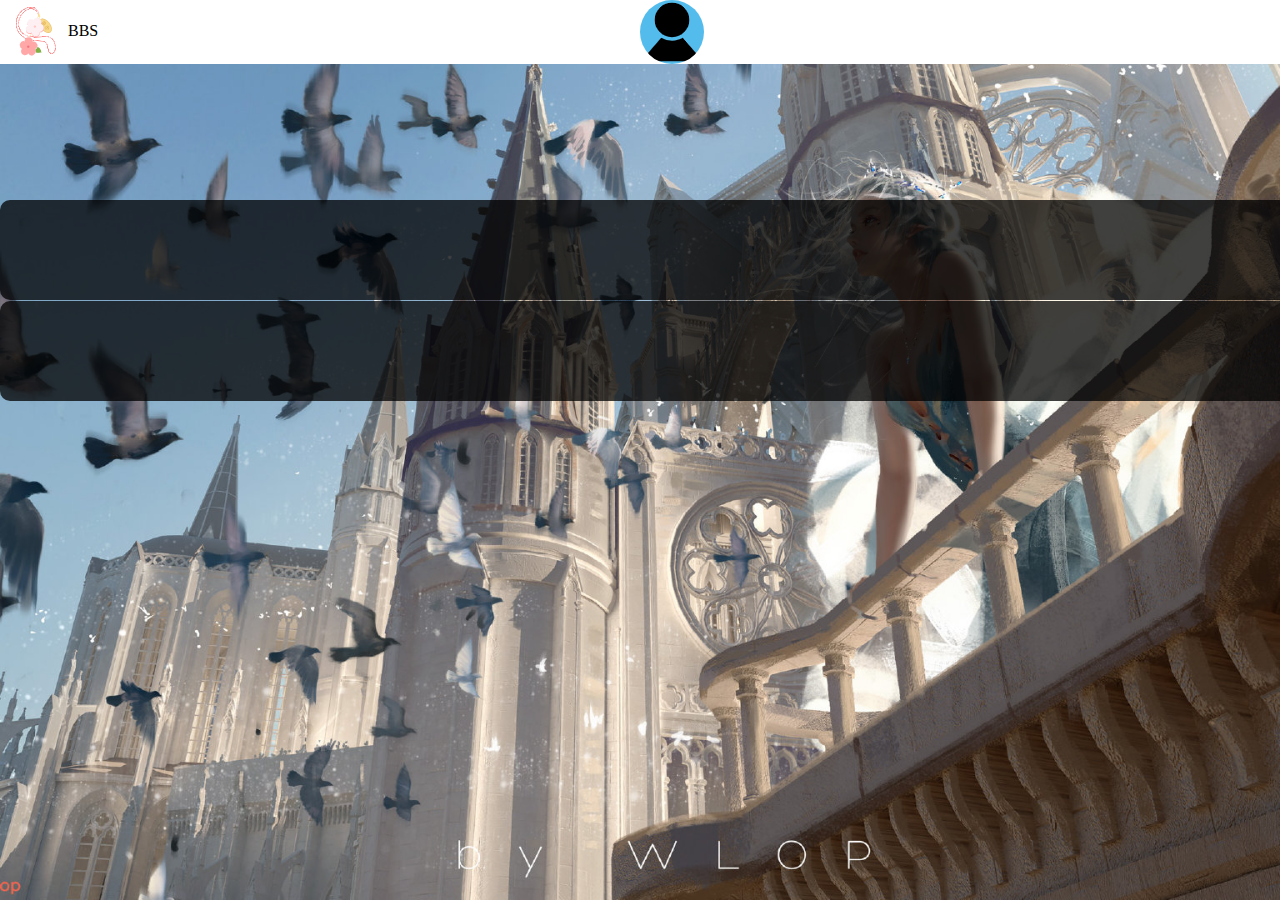
==== src/main/webapp/Main.html @ c0d8c76a "Initial commit" ====
<!doctype html>
<html>
<head>
<meta charset="utf-8">
<title>BBS主页</title>
<link rel="stylesheet" href="CSS/main.css">
<script src="JS/JQueryMin.js"></script>
<script src="JS/main.js"></script>
</head>

<body>
	<div class="Top" id="Top">
		<div class="nav" id="nav">
			<a href="Main.html"><img alt="主页图片" src="Img/樱花招福御守.png" id="MainImg"></a>
			BBS
		</div>
		<div class="User" id="User">
			<a href="User.html"><img alt="个人图片" src="Img/account.png" id="UserImg"></a>
		</div>
	</div>
	<div class="box" id="box"></div>
	<div class="bottom" id="bottom">
		<ul style="list-style-type: none;margin: 0 auto;text-align: center" id="ul"></ul>
	</div>
</body>
</html>
---- src/main/webapp/CSS/main.css ----
@charset "utf-8";
/* CSS Document */
body{
	background: url("../Img/bk.jpg") no-repeat fixed;
	background-position: center;
	background-size: cover;
	margin: 0;
}
.Top{
	margin: 0;
	top: 0;
	background-color: white;
	width: 100%;
	height: 64px;
	position: fixed;
	display: flex;
	justify-content: space-around;
}
.nav{
	width: 50%;
}
#MainImg{
	vertical-align: middle;
}
#UserImg{
	border-radius: 100%;
}
.User{
	width: 50%;
}
.box{
	margin: 0 auto;
	margin-top: 200px;
	background-color: black;
	padding: 50px 50px;
	width: 1600px;
	height: auto;
	border-radius: 10px;
	opacity: 0.75;
}
.bottom{
	margin: 0 auto;
	margin-top: 1px;
	background-color: black;
	padding: 50px 50px;
	width: 1600px;
	height: auto;
	border-radius: 10px;
	opacity: 0.75;
}
.li{
	display: inline-block;
}
.lia{
	background: #fff;
	border-colr: #30A5DA;
	color: #000000;
	cursor: default;
	padding: 4px 10px;
	border: 1px solid #c5b7b7;
	margin: 0 3px;
	text-decoration: none
}
.Mid{
	display: flex;
	justify-content: space-around;
}
.a{
	color: white;
	display: flex;
	justify-content: space-around;
}
.box button{
	background-image: linear-gradient(to top, #a8edea 0%, #fed6e3 100%);
	height: 121px;
	width: 100%;
	border-radius: 10px;
	font-size: 40px;
	font-family: 楷体;
	font-weight: bolder;
}
.box button:hover{
	background-image: linear-gradient(120deg, #f093fb 0%, #f5576c 100%);
}
#submit{
	background-image: linear-gradient(to top, #a8edea 0%, #fed6e3 100%);
	height: 121px;
	width: 100%;
	border-radius: 10px;
	font-size: 40px;
	font-family: 楷体;
	font-weight: bolder;
}
#submit:hover{
	background-image: linear-gradient(120deg, #f093fb 0%, #f5576c 100%);
}
.Signout{
	background-image: linear-gradient(to top, #a8edea 0%, #fed6e3 100%);
	height: 64px;
	border-radius: 10px;
	font-size: 40px;
	font-family: 楷体;
	font-weight: bolder;
}
.Signout:hover{
	background-image: linear-gradient(120deg, #f093fb 0%, #f5576c 100%);
}
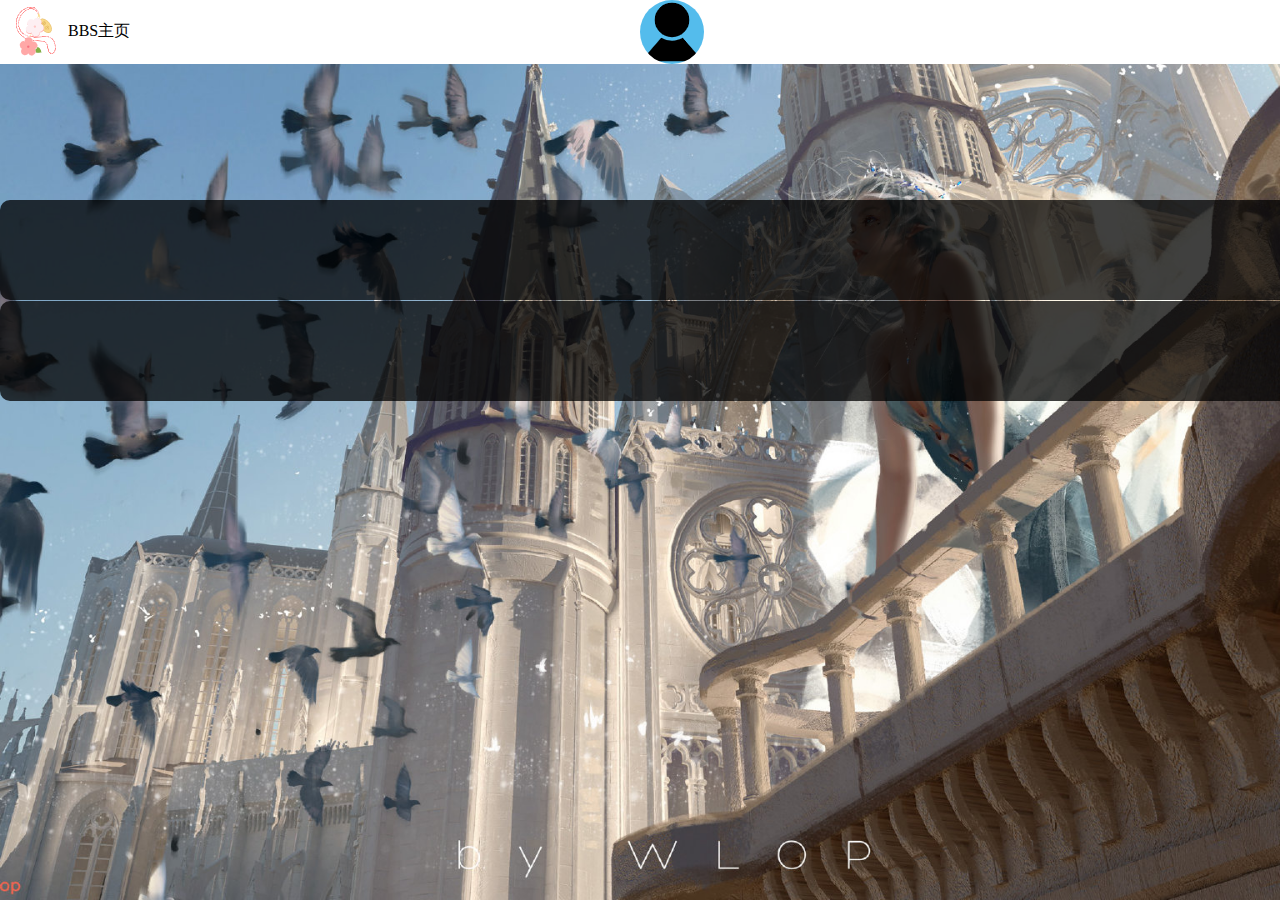
==== commit e73e9590: "Test v1.0" ====
--- a/src/main/webapp/Main.html
+++ b/src/main/webapp/Main.html
@@ -12,7 +12,7 @@
 	<div class="Top" id="Top">
 		<div class="nav" id="nav">
 			<a href="Main.html"><img alt="主页图片" src="Img/樱花招福御守.png" id="MainImg"></a>
-			BBS
+			BBS主页
 		</div>
 		<div class="User" id="User">
 			<a href="User.html"><img alt="个人图片" src="Img/account.png" id="UserImg"></a>
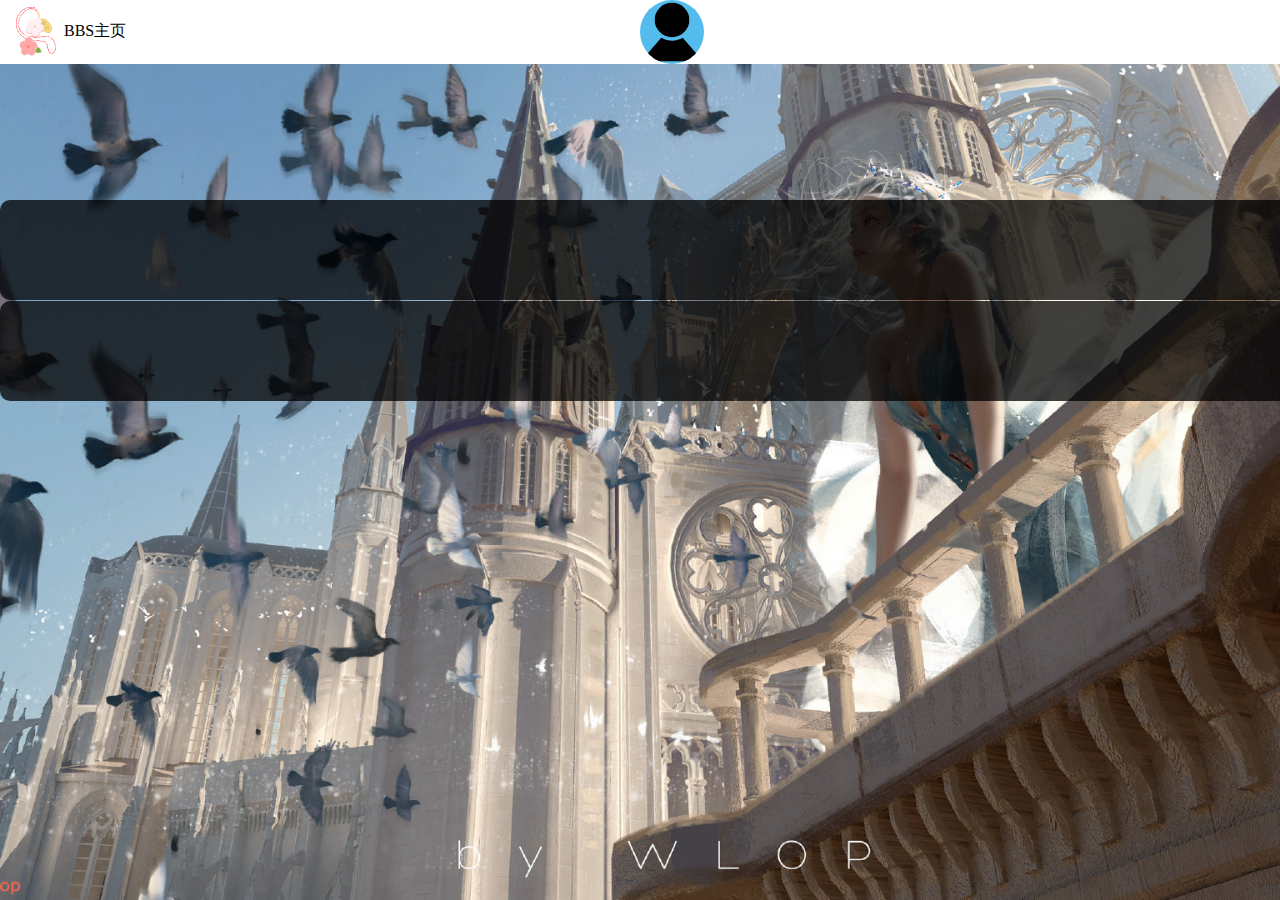
==== commit 3b250d50: "Test v1.5" ====
--- a/src/main/webapp/Main.html
+++ b/src/main/webapp/Main.html
@@ -6,13 +6,16 @@
 <link rel="stylesheet" href="CSS/main.css">
 <script src="JS/JQueryMin.js"></script>
 <script src="JS/main.js"></script>
+<link rel="icon" href="Img/樱花招福御守.png" type="image/x-icon" />
+<link rel="shortcut icon" href="Img/樱花招福御守.png" type="image/x-icon"/>
 </head>
 
 <body>
 	<div class="Top" id="Top">
 		<div class="nav" id="nav">
-			<a href="Main.html"><img alt="主页图片" src="Img/樱花招福御守.png" id="MainImg"></a>
-			BBS主页
+			<a href="Main.html">
+				<img alt="主页图片" src="Img/樱花招福御守.png" id="MainImg"><span>BBS主页</span>
+			</a>
 		</div>
 		<div class="User" id="User">
 			<a href="User.html"><img alt="个人图片" src="Img/account.png" id="UserImg"></a>
--- a/src/main/webapp/CSS/main.css
+++ b/src/main/webapp/CSS/main.css
@@ -19,6 +19,13 @@
 .nav{
 	width: 50%;
 }
+.nav a{
+	text-decoration: none;
+	color: black;
+}
+.nav a:visited{
+	text-decoration: none;
+}
 #MainImg{
 	vertical-align: middle;
 }
@@ -37,6 +44,14 @@
 	height: auto;
 	border-radius: 10px;
 	opacity: 0.75;
+}
+.box h1{
+	margin-top: 0px;
+	font-family:Cambria, "Hoefler Text", "Liberation Serif", Times, "Times New Roman", "serif";
+	font-size: 50px;
+	font-weight: normal;
+	text-align: center;
+	color: white;
 }
 .bottom{
 	margin: 0 auto;
